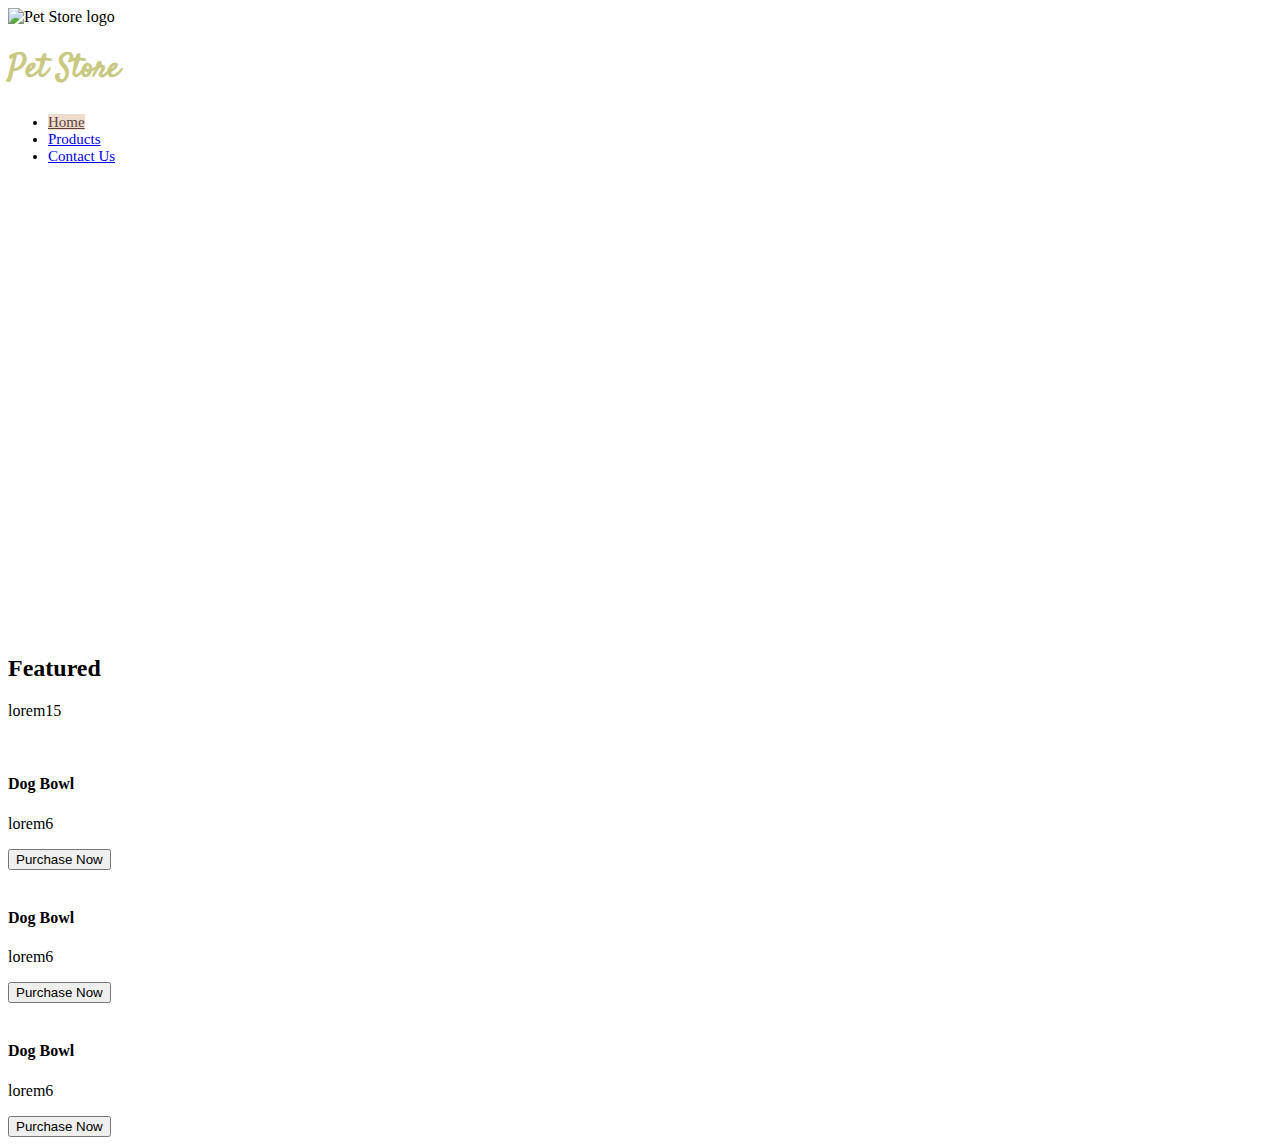
==== index.html @ 856dbaf9 "added code from last class" ====
<!DOCTYPE html>
<html lang="en">
<head>
	<meta charset="UTF-8">
	<meta name="viewport" content="width=device-width, initial-scale=1.0">
	<title>Pet Store</title>
	<link rel="stylesheet" href="css/bootstrap.min.css">
	<link rel="stylesheet" href="css/all.min.css">
	<link rel="stylesheet" href="css/styles.css">
</head>
<body>

	<!-- NAVBAR SECTION -->
	<div class="container">
		<header class="row">
			<div class="col-xs-8 col-sm-4 col-md-6 centered">
				<img src="img/petstore_logo.png" alt="Pet Store logo" class="pull-left logo">
				<h1 class="pull-left text-center">Pet Store</h1>
			</div>
			<nav class="col-xs-12 col-sm-7 col-md-6">
				<ul class="nav nav-pills pull-right">
					<li role="presentation" class="active"><a href="#">Home</a></li>
					<li role="presentation"><a href="#">Products</a></li>
					<li role="presentation"><a href="#">Contact Us</a></li>
				</ul>
			</nav>
		</header>
	</div>

	<!-- JUMBOTRON -->
	<div class="jumbotron">
		<div class="container text-center text-uppercase">
			<h2>The products they love. Prices that you like.</h2>
		</div>
	</div>

	<!-- FEATURE/ASIDE -->
	<section class="container">
		<div class="row">
			<div class="col-sm-7 text-justify featured">
				<h2 class="text-uppercase">Featured</h2>
				<p>lorem15</p>
				<div class="row">
					<div class="col-sm-4 product">
						<div class="row">
							<div class="col-sm-12 col-xs-6 img_box"><img src="img/product1.jpg" alt="" class="img-responsive"></div>
							<div class="col-sm-12 col-xs-6">
								<h4>Dog Bowl</h4>
								<p>lorem6</p>
								<button class="btn btn-xs center-block">Purchase Now</button>
							</div>
						</div>
					</div>
					<div class="col-sm-4 product">
						<div class="row">
							<div class="col-sm-12 col-xs-6 img_box"><img src="img/product2.jpg" alt="" class="img-responsive"></div>
							<div class="col-sm-12 col-xs-6">
								<h4>Dog Bowl</h4>
								<p>lorem6</p>
								<button class="btn btn-xs center-block">Purchase Now</button>
							</div>
						</div>
					</div>
					<div class="col-sm-4 product">
						<div class="row">
							<div class="col-sm-12 col-xs-6 img_box"><img src="img/product3.jpg" alt="" class="img-responsive"></div>
							<div class="col-sm-12 col-xs-6">
								<h4>Dog Bowl</h4>
								<p>lorem6</p>
								<button class="btn btn-xs center-block">Purchase Now</button>
							</div>
						</div>
					</div>
				</div>
			</div>
		</div>
	</section>













	<!-- scripts -->
	<script src="https://ajax.googleapis.com/ajax/libs/jquery/1.11.3/jquery.min.js"></script>
	<script src="js/bootstrap.min.js"></script>
</body>
</html>
---- css/all.min.css ----
.fa,.fab,.fal,.far,.fas{-moz-osx-font-smoothing:grayscale;-webkit-font-smoothing:antialiased;display:inline-block;font-style:normal;font-variant:normal;text-rendering:auto;line-height:1}.fa-lg{font-size:1.33333em;line-height:.75em;vertical-align:-.0667em}.fa-xs{font-size:.75em}.fa-sm{font-size:.875em}.fa-1x{font-size:1em}.fa-2x{font-size:2em}.fa-3x{font-size:3em}.fa-4x{font-size:4em}.fa-5x{font-size:5em}.fa-6x{font-size:6em}.fa-7x{font-size:7em}.fa-8x{font-size:8em}.fa-9x{font-size:9em}.fa-10x{font-size:10em}.fa-fw{text-align:center;width:1.25em}.fa-ul{list-style-type:none;margin-left:2.5em;padding-left:0}.fa-ul>li{position:relative}.fa-li{left:-2em;position:absolute;text-align:center;width:2em;line-height:inherit}.fa-border{border:.08em solid #eee;border-radius:.1em;padding:.2em .25em .15em}.fa-pull-left{float:left}.fa-pull-right{float:right}.fa.fa-pull-left,.fab.fa-pull-left,.fal.fa-pull-left,.far.fa-pull-left,.fas.fa-pull-left{margin-right:.3em}.fa.fa-pull-right,.fab.fa-pull-right,.fal.fa-pull-right,.far.fa-pull-right,.fas.fa-pull-right{margin-left:.3em}.fa-spin{animation:fa-spin 2s infinite linear}.fa-pulse{animation:fa-spin 1s infinite steps(8)}@keyframes fa-spin{0%{transform:rotate(0deg)}to{transform:rotate(1turn)}}.fa-rotate-90{-ms-filter:"progid:DXImageTransform.Microsoft.BasicImage(rotation=1)";transform:rotate(90deg)}.fa-rotate-180{-ms-filter:"progid:DXImageTransform.Microsoft.BasicImage(rotation=2)";transform:rotate(180deg)}.fa-rotate-270{-ms-filter:"progid:DXImageTransform.Microsoft.BasicImage(rotation=3)";transform:rotate(270deg)}.fa-flip-horizontal{-ms-filter:"progid:DXImageTransform.Microsoft.BasicImage(rotation=0, mirror=1)";transform:scaleX(-1)}.fa-flip-vertical{transform:scaleY(-1)}.fa-flip-horizontal.fa-flip-vertical,.fa-flip-vertical{-ms-filter:"progid:DXImageTransform.Microsoft.BasicImage(rotation=2, mirror=1)"}.fa-flip-horizontal.fa-flip-vertical{transform:scale(-1)}:root .fa-flip-horizontal,:root .fa-flip-vertical,:root .fa-rotate-90,:root .fa-rotate-180,:root .fa-rotate-270{filter:none}.fa-stack{display:inline-block;height:2em;line-height:2em;position:relative;vertical-align:middle;width:2.5em}.fa-stack-1x,.fa-stack-2x{left:0;position:absolute;text-align:center;width:100%}.fa-stack-1x{line-height:inherit}.fa-stack-2x{font-size:2em}.fa-inverse{color:#fff}.fa-500px:before{content:"\f26e"}.fa-accessible-icon:before{content:"\f368"}.fa-accusoft:before{content:"\f369"}.fa-acquisitions-incorporated:before{content:"\f6af"}.fa-ad:before{content:"\f641"}.fa-address-book:before{content:"\f2b9"}.fa-address-card:before{content:"\f2bb"}.fa-adjust:before{content:"\f042"}.fa-adn:before{content:"\f170"}.fa-adobe:before{content:"\f778"}.fa-adversal:before{content:"\f36a"}.fa-affiliatetheme:before{content:"\f36b"}.fa-air-freshener:before{content:"\f5d0"}.fa-algolia:before{content:"\f36c"}.fa-align-center:before{content:"\f037"}.fa-align-justify:before{content:"\f039"}.fa-align-left:before{content:"\f036"}.fa-align-right:before{content:"\f038"}.fa-alipay:before{content:"\f642"}.fa-allergies:before{content:"\f461"}.fa-amazon:before{content:"\f270"}.fa-amazon-pay:before{content:"\f42c"}.fa-ambulance:before{content:"\f0f9"}.fa-american-sign-language-interpreting:before{content:"\f2a3"}.fa-amilia:before{content:"\f36d"}.fa-anchor:before{content:"\f13d"}.fa-android:before{content:"\f17b"}.fa-angellist:before{content:"\f209"}.fa-angle-double-down:before{content:"\f103"}.fa-angle-double-left:before{content:"\f100"}.fa-angle-double-right:before{content:"\f101"}.fa-angle-double-up:before{content:"\f102"}.fa-angle-down:before{content:"\f107"}.fa-angle-left:before{content:"\f104"}.fa-angle-right:before{content:"\f105"}.fa-angle-up:before{content:"\f106"}.fa-angry:before{content:"\f556"}.fa-angrycreative:before{content:"\f36e"}.fa-angular:before{content:"\f420"}.fa-ankh:before{content:"\f644"}.fa-app-store:before{content:"\f36f"}.fa-app-store-ios:before{content:"\f370"}.fa-apper:before{content:"\f371"}.fa-apple:before{content:"\f179"}.fa-apple-alt:before{content:"\f5d1"}.fa-apple-pay:before{content:"\f415"}.fa-archive:before{content:"\f187"}.fa-archway:before{content:"\f557"}.fa-arrow-alt-circle-down:before{content:"\f358"}.fa-arrow-alt-circle-left:before{content:"\f359"}.fa-arrow-alt-circle-right:before{content:"\f35a"}.fa-arrow-alt-circle-up:before{content:"\f35b"}.fa-arrow-circle-down:before{content:"\f0ab"}.fa-arrow-circle-left:before{content:"\f0a8"}.fa-arrow-circle-right:before{content:"\f0a9"}.fa-arrow-circle-up:before{content:"\f0aa"}.fa-arrow-down:before{content:"\f063"}.fa-arrow-left:before{content:"\f060"}.fa-arrow-right:before{content:"\f061"}.fa-arrow-up:before{content:"\f062"}.fa-arrows-alt:before{content:"\f0b2"}.fa-arrows-alt-h:before{content:"\f337"}.fa-arrows-alt-v:before{content:"\f338"}.fa-artstation:before{content:"\f77a"}.fa-assistive-listening-systems:before{content:"\f2a2"}.fa-asterisk:before{content:"\f069"}.fa-asymmetrik:before{content:"\f372"}.fa-at:before{content:"\f1fa"}.fa-atlas:before{content:"\f558"}.fa-atlassian:before{content:"\f77b"}.fa-atom:before{content:"\f5d2"}.fa-audible:before{content:"\f373"}.fa-audio-description:before{content:"\f29e"}.fa-autoprefixer:before{content:"\f41c"}.fa-avianex:before{content:"\f374"}.fa-aviato:before{content:"\f421"}.fa-award:before{content:"\f559"}.fa-aws:before{content:"\f375"}.fa-baby:before{content:"\f77c"}.fa-baby-carriage:before{content:"\f77d"}.fa-backspace:before{content:"\f55a"}.fa-backward:before{content:"\f04a"}.fa-balance-scale:before{content:"\f24e"}.fa-ban:before{content:"\f05e"}.fa-band-aid:before{content:"\f462"}.fa-bandcamp:before{content:"\f2d5"}.fa-barcode:before{content:"\f02a"}.fa-bars:before{content:"\f0c9"}.fa-baseball-ball:before{content:"\f433"}.fa-basketball-ball:before{content:"\f434"}.fa-bath:before{content:"\f2cd"}.fa-battery-empty:before{content:"\f244"}.fa-battery-full:before{content:"\f240"}.fa-battery-half:before{content:"\f242"}.fa-battery-quarter:before{content:"\f243"}.fa-battery-three-quarters:before{content:"\f241"}.fa-bed:before{content:"\f236"}.fa-beer:before{content:"\f0fc"}.fa-behance:before{content:"\f1b4"}.fa-behance-square:before{content:"\f1b5"}.fa-bell:before{content:"\f0f3"}.fa-bell-slash:before{content:"\f1f6"}.fa-bezier-curve:before{content:"\f55b"}.fa-bible:before{content:"\f647"}.fa-bicycle:before{content:"\f206"}.fa-bimobject:before{content:"\f378"}.fa-binoculars:before{content:"\f1e5"}.fa-biohazard:before{content:"\f780"}.fa-birthday-cake:before{content:"\f1fd"}.fa-bitbucket:before{content:"\f171"}.fa-bitcoin:before{content:"\f379"}.fa-bity:before{content:"\f37a"}.fa-black-tie:before{content:"\f27e"}.fa-blackberry:before{content:"\f37b"}.fa-blender:before{content:"\f517"}.fa-blender-phone:before{content:"\f6b6"}.fa-blind:before{content:"\f29d"}.fa-blog:before{content:"\f781"}.fa-blogger:before{content:"\f37c"}.fa-blogger-b:before{content:"\f37d"}.fa-bluetooth:before{content:"\f293"}.fa-bluetooth-b:before{content:"\f294"}.fa-bold:before{content:"\f032"}.fa-bolt:before{content:"\f0e7"}.fa-bomb:before{content:"\f1e2"}.fa-bone:before{content:"\f5d7"}.fa-bong:before{content:"\f55c"}.fa-book:before{content:"\f02d"}.fa-book-dead:before{content:"\f6b7"}.fa-book-open:before{content:"\f518"}.fa-book-reader:before{content:"\f5da"}.fa-bookmark:before{content:"\f02e"}.fa-bowling-ball:before{content:"\f436"}.fa-box:before{content:"\f466"}.fa-box-open:before{content:"\f49e"}.fa-boxes:before{content:"\f468"}.fa-braille:before{content:"\f2a1"}.fa-brain:before{content:"\f5dc"}.fa-briefcase:before{content:"\f0b1"}.fa-briefcase-medical:before{content:"\f469"}.fa-broadcast-tower:before{content:"\f519"}.fa-broom:before{content:"\f51a"}.fa-brush:before{content:"\f55d"}.fa-btc:before{content:"\f15a"}.fa-bug:before{content:"\f188"}.fa-building:before{content:"\f1ad"}.fa-bullhorn:before{content:"\f0a1"}.fa-bullseye:before{content:"\f140"}.fa-burn:before{content:"\f46a"}.fa-buromobelexperte:before{content:"\f37f"}.fa-bus:before{content:"\f207"}.fa-bus-alt:before{content:"\f55e"}.fa-business-time:before{content:"\f64a"}.fa-buysellads:before{content:"\f20d"}.fa-calculator:before{content:"\f1ec"}.fa-calendar:before{content:"\f133"}.fa-calendar-alt:before{content:"\f073"}.fa-calendar-check:before{content:"\f274"}.fa-calendar-day:before{content:"\f783"}.fa-calendar-minus:before{content:"\f272"}.fa-calendar-plus:before{content:"\f271"}.fa-calendar-times:before{content:"\f273"}.fa-calendar-week:before{content:"\f784"}.fa-camera:before{content:"\f030"}.fa-camera-retro:before{content:"\f083"}.fa-campground:before{content:"\f6bb"}.fa-canadian-maple-leaf:before{content:"\f785"}.fa-candy-cane:before{content:"\f786"}.fa-cannabis:before{content:"\f55f"}.fa-capsules:before{content:"\f46b"}.fa-car:before{content:"\f1b9"}.fa-car-alt:before{content:"\f5de"}.fa-car-battery:before{content:"\f5df"}.fa-car-crash:before{content:"\f5e1"}.fa-car-side:before{content:"\f5e4"}.fa-caret-down:before{content:"\f0d7"}.fa-caret-left:before{content:"\f0d9"}.fa-caret-right:before{content:"\f0da"}.fa-caret-square-down:before{content:"\f150"}.fa-caret-square-left:before{content:"\f191"}.fa-caret-square-right:before{content:"\f152"}.fa-caret-square-up:before{content:"\f151"}.fa-caret-up:before{content:"\f0d8"}.fa-carrot:before{content:"\f787"}.fa-cart-arrow-down:before{content:"\f218"}.fa-cart-plus:before{content:"\f217"}.fa-cash-register:before{content:"\f788"}.fa-cat:before{content:"\f6be"}.fa-cc-amazon-pay:before{content:"\f42d"}.fa-cc-amex:before{content:"\f1f3"}.fa-cc-apple-pay:before{content:"\f416"}.fa-cc-diners-club:before{content:"\f24c"}.fa-cc-discover:before{content:"\f1f2"}.fa-cc-jcb:before{content:"\f24b"}.fa-cc-mastercard:before{content:"\f1f1"}.fa-cc-paypal:before{content:"\f1f4"}.fa-cc-stripe:before{content:"\f1f5"}.fa-cc-visa:before{content:"\f1f0"}.fa-centercode:before{content:"\f380"}.fa-centos:before{content:"\f789"}.fa-certificate:before{content:"\f0a3"}.fa-chair:before{content:"\f6c0"}.fa-chalkboard:before{content:"\f51b"}.fa-chalkboard-teacher:before{content:"\f51c"}.fa-charging-station:before{content:"\f5e7"}.fa-chart-area:before{content:"\f1fe"}.fa-chart-bar:before{content:"\f080"}.fa-chart-line:before{content:"\f201"}.fa-chart-pie:before{content:"\f200"}.fa-check:before{content:"\f00c"}.fa-check-circle:before{content:"\f058"}.fa-check-double:before{content:"\f560"}.fa-check-square:before{content:"\f14a"}.fa-chess:before{content:"\f439"}.fa-chess-bishop:before{content:"\f43a"}.fa-chess-board:before{content:"\f43c"}.fa-chess-king:before{content:"\f43f"}.fa-chess-knight:before{content:"\f441"}.fa-chess-pawn:before{content:"\f443"}.fa-chess-queen:before{content:"\f445"}.fa-chess-rook:before{content:"\f447"}.fa-chevron-circle-down:before{content:"\f13a"}.fa-chevron-circle-left:before{content:"\f137"}.fa-chevron-circle-right:before{content:"\f138"}.fa-chevron-circle-up:before{content:"\f139"}.fa-chevron-down:before{content:"\f078"}.fa-chevron-left:before{content:"\f053"}.fa-chevron-right:before{content:"\f054"}.fa-chevron-up:before{content:"\f077"}.fa-child:before{content:"\f1ae"}.fa-chrome:before{content:"\f268"}.fa-church:before{content:"\f51d"}.fa-circle:before{content:"\f111"}.fa-circle-notch:before{content:"\f1ce"}.fa-city:before{content:"\f64f"}.fa-clipboard:before{content:"\f328"}.fa-clipboard-check:before{content:"\f46c"}.fa-clipboard-list:before{content:"\f46d"}.fa-clock:before{content:"\f017"}.fa-clone:before{content:"\f24d"}.fa-closed-captioning:before{content:"\f20a"}.fa-cloud:before{content:"\f0c2"}.fa-cloud-download-alt:before{content:"\f381"}.fa-cloud-meatball:before{content:"\f73b"}.fa-cloud-moon:before{content:"\f6c3"}.fa-cloud-moon-rain:before{content:"\f73c"}.fa-cloud-rain:before{content:"\f73d"}.fa-cloud-showers-heavy:before{content:"\f740"}.fa-cloud-sun:before{content:"\f6c4"}.fa-cloud-sun-rain:before{content:"\f743"}.fa-cloud-upload-alt:before{content:"\f382"}.fa-cloudscale:before{content:"\f383"}.fa-cloudsmith:before{content:"\f384"}.fa-cloudversify:before{content:"\f385"}.fa-cocktail:before{content:"\f561"}.fa-code:before{content:"\f121"}.fa-code-branch:before{content:"\f126"}.fa-codepen:before{content:"\f1cb"}.fa-codiepie:before{content:"\f284"}.fa-coffee:before{content:"\f0f4"}.fa-cog:before{content:"\f013"}.fa-cogs:before{content:"\f085"}.fa-coins:before{content:"\f51e"}.fa-columns:before{content:"\f0db"}.fa-comment:before{content:"\f075"}.fa-comment-alt:before{content:"\f27a"}.fa-comment-dollar:before{content:"\f651"}.fa-comment-dots:before{content:"\f4ad"}.fa-comment-slash:before{content:"\f4b3"}.fa-comments:before{content:"\f086"}.fa-comments-dollar:before{content:"\f653"}.fa-compact-disc:before{content:"\f51f"}.fa-compass:before{content:"\f14e"}.fa-compress:before{content:"\f066"}.fa-compress-arrows-alt:before{content:"\f78c"}.fa-concierge-bell:before{content:"\f562"}.fa-confluence:before{content:"\f78d"}.fa-connectdevelop:before{content:"\f20e"}.fa-contao:before{content:"\f26d"}.fa-cookie:before{content:"\f563"}.fa-cookie-bite:before{content:"\f564"}.fa-copy:before{content:"\f0c5"}.fa-copyright:before{content:"\f1f9"}.fa-couch:before{content:"\f4b8"}.fa-cpanel:before{content:"\f388"}.fa-creative-commons:before{content:"\f25e"}.fa-creative-commons-by:before{content:"\f4e7"}.fa-creative-commons-nc:before{content:"\f4e8"}.fa-creative-commons-nc-eu:before{content:"\f4e9"}.fa-creative-commons-nc-jp:before{content:"\f4ea"}.fa-creative-commons-nd:before{content:"\f4eb"}.fa-creative-commons-pd:before{content:"\f4ec"}.fa-creative-commons-pd-alt:before{content:"\f4ed"}.fa-creative-commons-remix:before{content:"\f4ee"}.fa-creative-commons-sa:before{content:"\f4ef"}.fa-creative-commons-sampling:before{content:"\f4f0"}.fa-creative-commons-sampling-plus:before{content:"\f4f1"}.fa-creative-commons-share:before{content:"\f4f2"}.fa-creative-commons-zero:before{content:"\f4f3"}.fa-credit-card:before{content:"\f09d"}.fa-critical-role:before{content:"\f6c9"}.fa-crop:before{content:"\f125"}.fa-crop-alt:before{content:"\f565"}.fa-cross:before{content:"\f654"}.fa-crosshairs:before{content:"\f05b"}.fa-crow:before{content:"\f520"}.fa-crown:before{content:"\f521"}.fa-css3:before{content:"\f13c"}.fa-css3-alt:before{content:"\f38b"}.fa-cube:before{content:"\f1b2"}.fa-cubes:before{content:"\f1b3"}.fa-cut:before{content:"\f0c4"}.fa-cuttlefish:before{content:"\f38c"}.fa-d-and-d:before{content:"\f38d"}.fa-d-and-d-beyond:before{content:"\f6ca"}.fa-dashcube:before{content:"\f210"}.fa-database:before{content:"\f1c0"}.fa-deaf:before{content:"\f2a4"}.fa-delicious:before{content:"\f1a5"}.fa-democrat:before{content:"\f747"}.fa-deploydog:before{content:"\f38e"}.fa-deskpro:before{content:"\f38f"}.fa-desktop:before{content:"\f108"}.fa-dev:before{content:"\f6cc"}.fa-deviantart:before{content:"\f1bd"}.fa-dharmachakra:before{content:"\f655"}.fa-dhl:before{content:"\f790"}.fa-diagnoses:before{content:"\f470"}.fa-diaspora:before{content:"\f791"}.fa-dice:before{content:"\f522"}.fa-dice-d20:before{content:"\f6cf"}.fa-dice-d6:before{content:"\f6d1"}.fa-dice-five:before{content:"\f523"}.fa-dice-four:before{content:"\f524"}.fa-dice-one:before{content:"\f525"}.fa-dice-six:before{content:"\f526"}.fa-dice-three:before{content:"\f527"}.fa-dice-two:before{content:"\f528"}.fa-digg:before{content:"\f1a6"}.fa-digital-ocean:before{content:"\f391"}.fa-digital-tachograph:before{content:"\f566"}.fa-directions:before{content:"\f5eb"}.fa-discord:before{content:"\f392"}.fa-discourse:before{content:"\f393"}.fa-divide:before{content:"\f529"}.fa-dizzy:before{content:"\f567"}.fa-dna:before{content:"\f471"}.fa-dochub:before{content:"\f394"}.fa-docker:before{content:"\f395"}.fa-dog:before{content:"\f6d3"}.fa-dollar-sign:before{content:"\f155"}.fa-dolly:before{content:"\f472"}.fa-dolly-flatbed:before{content:"\f474"}.fa-donate:before{content:"\f4b9"}.fa-door-closed:before{content:"\f52a"}.fa-door-open:before{content:"\f52b"}.fa-dot-circle:before{content:"\f192"}.fa-dove:before{content:"\f4ba"}.fa-download:before{content:"\f019"}.fa-draft2digital:before{content:"\f396"}.fa-drafting-compass:before{content:"\f568"}.fa-dragon:before{content:"\f6d5"}.fa-draw-polygon:before{content:"\f5ee"}.fa-dribbble:before{content:"\f17d"}.fa-dribbble-square:before{content:"\f397"}.fa-dropbox:before{content:"\f16b"}.fa-drum:before{content:"\f569"}.fa-drum-steelpan:before{content:"\f56a"}.fa-drumstick-bite:before{content:"\f6d7"}.fa-drupal:before{content:"\f1a9"}.fa-dumbbell:before{content:"\f44b"}.fa-dumpster:before{content:"\f793"}.fa-dumpster-fire:before{content:"\f794"}.fa-dungeon:before{content:"\f6d9"}.fa-dyalog:before{content:"\f399"}.fa-earlybirds:before{content:"\f39a"}.fa-ebay:before{content:"\f4f4"}.fa-edge:before{content:"\f282"}.fa-edit:before{content:"\f044"}.fa-eject:before{content:"\f052"}.fa-elementor:before{content:"\f430"}.fa-ellipsis-h:before{content:"\f141"}.fa-ellipsis-v:before{content:"\f142"}.fa-ello:before{content:"\f5f1"}.fa-ember:before{content:"\f423"}.fa-empire:before{content:"\f1d1"}.fa-envelope:before{content:"\f0e0"}.fa-envelope-open:before{content:"\f2b6"}.fa-envelope-open-text:before{content:"\f658"}.fa-envelope-square:before{content:"\f199"}.fa-envira:before{content:"\f299"}.fa-equals:before{content:"\f52c"}.fa-eraser:before{content:"\f12d"}.fa-erlang:before{content:"\f39d"}.fa-ethereum:before{content:"\f42e"}.fa-ethernet:before{content:"\f796"}.fa-etsy:before{content:"\f2d7"}.fa-euro-sign:before{content:"\f153"}.fa-exchange-alt:before{content:"\f362"}.fa-exclamation:before{content:"\f12a"}.fa-exclamation-circle:before{content:"\f06a"}.fa-exclamation-triangle:before{content:"\f071"}.fa-expand:before{content:"\f065"}.fa-expand-arrows-alt:before{content:"\f31e"}.fa-expeditedssl:before{content:"\f23e"}.fa-external-link-alt:before{content:"\f35d"}.fa-external-link-square-alt:before{content:"\f360"}.fa-eye:before{content:"\f06e"}.fa-eye-dropper:before{content:"\f1fb"}.fa-eye-slash:before{content:"\f070"}.fa-facebook:before{content:"\f09a"}.fa-facebook-f:before{content:"\f39e"}.fa-facebook-messenger:before{content:"\f39f"}.fa-facebook-square:before{content:"\f082"}.fa-fantasy-flight-games:before{content:"\f6dc"}.fa-fast-backward:before{content:"\f049"}.fa-fast-forward:before{content:"\f050"}.fa-fax:before{content:"\f1ac"}.fa-feather:before{content:"\f52d"}.fa-feather-alt:before{content:"\f56b"}.fa-fedex:before{content:"\f797"}.fa-fedora:before{content:"\f798"}.fa-female:before{content:"\f182"}.fa-fighter-jet:before{content:"\f0fb"}.fa-figma:before{content:"\f799"}.fa-file:before{content:"\f15b"}.fa-file-alt:before{content:"\f15c"}.fa-file-archive:before{content:"\f1c6"}.fa-file-audio:before{content:"\f1c7"}.fa-file-code:before{content:"\f1c9"}.fa-file-contract:before{content:"\f56c"}.fa-file-csv:before{content:"\f6dd"}.fa-file-download:before{content:"\f56d"}.fa-file-excel:before{content:"\f1c3"}.fa-file-export:before{content:"\f56e"}.fa-file-image:before{content:"\f1c5"}.fa-file-import:before{content:"\f56f"}.fa-file-invoice:before{content:"\f570"}.fa-file-invoice-dollar:before{content:"\f571"}.fa-file-medical:before{content:"\f477"}.fa-file-medical-alt:before{content:"\f478"}.fa-file-pdf:before{content:"\f1c1"}.fa-file-powerpoint:before{content:"\f1c4"}.fa-file-prescription:before{content:"\f572"}.fa-file-signature:before{content:"\f573"}.fa-file-upload:before{content:"\f574"}.fa-file-video:before{content:"\f1c8"}.fa-file-word:before{content:"\f1c2"}.fa-fill:before{content:"\f575"}.fa-fill-drip:before{content:"\f576"}.fa-film:before{content:"\f008"}.fa-filter:before{content:"\f0b0"}.fa-fingerprint:before{content:"\f577"}.fa-fire:before{content:"\f06d"}.fa-fire-alt:before{content:"\f7e4"}.fa-fire-extinguisher:before{content:"\f134"}.fa-firefox:before{content:"\f269"}.fa-first-aid:before{content:"\f479"}.fa-first-order:before{content:"\f2b0"}.fa-first-order-alt:before{content:"\f50a"}.fa-firstdraft:before{content:"\f3a1"}.fa-fish:before{content:"\f578"}.fa-fist-raised:before{content:"\f6de"}.fa-flag:before{content:"\f024"}.fa-flag-checkered:before{content:"\f11e"}.fa-flag-usa:before{content:"\f74d"}.fa-flask:before{content:"\f0c3"}.fa-flickr:before{content:"\f16e"}.fa-flipboard:before{content:"\f44d"}.fa-flushed:before{content:"\f579"}.fa-fly:before{content:"\f417"}.fa-folder:before{content:"\f07b"}.fa-folder-minus:before{content:"\f65d"}.fa-folder-open:before{content:"\f07c"}.fa-folder-plus:before{content:"\f65e"}.fa-font:before{content:"\f031"}.fa-font-awesome:before{content:"\f2b4"}.fa-font-awesome-alt:before{content:"\f35c"}.fa-font-awesome-flag:before{content:"\f425"}.fa-font-awesome-logo-full:before{content:"\f4e6"}.fa-fonticons:before{content:"\f280"}.fa-fonticons-fi:before{content:"\f3a2"}.fa-football-ball:before{content:"\f44e"}.fa-fort-awesome:before{content:"\f286"}.fa-fort-awesome-alt:before{content:"\f3a3"}.fa-forumbee:before{content:"\f211"}.fa-forward:before{content:"\f04e"}.fa-foursquare:before{content:"\f180"}.fa-free-code-camp:before{content:"\f2c5"}.fa-freebsd:before{content:"\f3a4"}.fa-frog:before{content:"\f52e"}.fa-frown:before{content:"\f119"}.fa-frown-open:before{content:"\f57a"}.fa-fulcrum:before{content:"\f50b"}.fa-funnel-dollar:before{content:"\f662"}.fa-futbol:before{content:"\f1e3"}.fa-galactic-republic:before{content:"\f50c"}.fa-galactic-senate:before{content:"\f50d"}.fa-gamepad:before{content:"\f11b"}.fa-gas-pump:before{content:"\f52f"}.fa-gavel:before{content:"\f0e3"}.fa-gem:before{content:"\f3a5"}.fa-genderless:before{content:"\f22d"}.fa-get-pocket:before{content:"\f265"}.fa-gg:before{content:"\f260"}.fa-gg-circle:before{content:"\f261"}.fa-ghost:before{content:"\f6e2"}.fa-gift:before{content:"\f06b"}.fa-gifts:before{content:"\f79c"}.fa-git:before{content:"\f1d3"}.fa-git-square:before{content:"\f1d2"}.fa-github:before{content:"\f09b"}.fa-github-alt:before{content:"\f113"}.fa-github-square:before{content:"\f092"}.fa-gitkraken:before{content:"\f3a6"}.fa-gitlab:before{content:"\f296"}.fa-gitter:before{content:"\f426"}.fa-glass-cheers:before{content:"\f79f"}.fa-glass-martini:before{content:"\f000"}.fa-glass-martini-alt:before{content:"\f57b"}.fa-glass-whiskey:before{content:"\f7a0"}.fa-glasses:before{content:"\f530"}.fa-glide:before{content:"\f2a5"}.fa-glide-g:before{content:"\f2a6"}.fa-globe:before{content:"\f0ac"}.fa-globe-africa:before{content:"\f57c"}.fa-globe-americas:before{content:"\f57d"}.fa-globe-asia:before{content:"\f57e"}.fa-globe-europe:before{content:"\f7a2"}.fa-gofore:before{content:"\f3a7"}.fa-golf-ball:before{content:"\f450"}.fa-goodreads:before{content:"\f3a8"}.fa-goodreads-g:before{content:"\f3a9"}.fa-google:before{content:"\f1a0"}.fa-google-drive:before{content:"\f3aa"}.fa-google-play:before{content:"\f3ab"}.fa-google-plus:before{content:"\f2b3"}.fa-google-plus-g:before{content:"\f0d5"}.fa-google-plus-square:before{content:"\f0d4"}.fa-google-wallet:before{content:"\f1ee"}.fa-gopuram:before{content:"\f664"}.fa-graduation-cap:before{content:"\f19d"}.fa-gratipay:before{content:"\f184"}.fa-grav:before{content:"\f2d6"}.fa-greater-than:before{content:"\f531"}.fa-greater-than-equal:before{content:"\f532"}.fa-grimace:before{content:"\f57f"}.fa-grin:before{content:"\f580"}.fa-grin-alt:before{content:"\f581"}.fa-grin-beam:before{content:"\f582"}.fa-grin-beam-sweat:before{content:"\f583"}.fa-grin-hearts:before{content:"\f584"}.fa-grin-squint:before{content:"\f585"}.fa-grin-squint-tears:before{content:"\f586"}.fa-grin-stars:before{content:"\f587"}.fa-grin-tears:before{content:"\f588"}.fa-grin-tongue:before{content:"\f589"}.fa-grin-tongue-squint:before{content:"\f58a"}.fa-grin-tongue-wink:before{content:"\f58b"}.fa-grin-wink:before{content:"\f58c"}.fa-grip-horizontal:before{content:"\f58d"}.fa-grip-lines:before{content:"\f7a4"}.fa-grip-lines-vertical:before{content:"\f7a5"}.fa-grip-vertical:before{content:"\f58e"}.fa-gripfire:before{content:"\f3ac"}.fa-grunt:before{content:"\f3ad"}.fa-guitar:before{content:"\f7a6"}.fa-gulp:before{content:"\f3ae"}.fa-h-square:before{content:"\f0fd"}.fa-hacker-news:before{content:"\f1d4"}.fa-hacker-news-square:before{content:"\f3af"}.fa-hackerrank:before{content:"\f5f7"}.fa-hammer:before{content:"\f6e3"}.fa-hamsa:before{content:"\f665"}.fa-hand-holding:before{content:"\f4bd"}.fa-hand-holding-heart:before{content:"\f4be"}.fa-hand-holding-usd:before{content:"\f4c0"}.fa-hand-lizard:before{content:"\f258"}.fa-hand-paper:before{content:"\f256"}.fa-hand-peace:before{content:"\f25b"}.fa-hand-point-down:before{content:"\f0a7"}.fa-hand-point-left:before{content:"\f0a5"}.fa-hand-point-right:before{content:"\f0a4"}.fa-hand-point-up:before{content:"\f0a6"}.fa-hand-pointer:before{content:"\f25a"}.fa-hand-rock:before{content:"\f255"}.fa-hand-scissors:before{content:"\f257"}.fa-hand-spock:before{content:"\f259"}.fa-hands:before{content:"\f4c2"}.fa-hands-helping:before{content:"\f4c4"}.fa-handshake:before{content:"\f2b5"}.fa-hanukiah:before{content:"\f6e6"}.fa-hashtag:before{content:"\f292"}.fa-hat-wizard:before{content:"\f6e8"}.fa-haykal:before{content:"\f666"}.fa-hdd:before{content:"\f0a0"}.fa-heading:before{content:"\f1dc"}.fa-headphones:before{content:"\f025"}.fa-headphones-alt:before{content:"\f58f"}.fa-headset:before{content:"\f590"}.fa-heart:before{content:"\f004"}.fa-heart-broken:before{content:"\f7a9"}.fa-heartbeat:before{content:"\f21e"}.fa-helicopter:before{content:"\f533"}.fa-highlighter:before{content:"\f591"}.fa-hiking:before{content:"\f6ec"}.fa-hippo:before{content:"\f6ed"}.fa-hips:before{content:"\f452"}.fa-hire-a-helper:before{content:"\f3b0"}.fa-history:before{content:"\f1da"}.fa-hockey-puck:before{content:"\f453"}.fa-holly-berry:before{content:"\f7aa"}.fa-home:before{content:"\f015"}.fa-hooli:before{content:"\f427"}.fa-hornbill:before{content:"\f592"}.fa-horse:before{content:"\f6f0"}.fa-horse-head:before{content:"\f7ab"}.fa-hospital:before{content:"\f0f8"}.fa-hospital-alt:before{content:"\f47d"}.fa-hospital-symbol:before{content:"\f47e"}.fa-hot-tub:before{content:"\f593"}.fa-hotel:before{content:"\f594"}.fa-hotjar:before{content:"\f3b1"}.fa-hourglass:before{content:"\f254"}.fa-hourglass-end:before{content:"\f253"}.fa-hourglass-half:before{content:"\f252"}.fa-hourglass-start:before{content:"\f251"}.fa-house-damage:before{content:"\f6f1"}.fa-houzz:before{content:"\f27c"}.fa-hryvnia:before{content:"\f6f2"}.fa-html5:before{content:"\f13b"}.fa-hubspot:before{content:"\f3b2"}.fa-i-cursor:before{content:"\f246"}.fa-icicles:before{content:"\f7ad"}.fa-id-badge:before{content:"\f2c1"}.fa-id-card:before{content:"\f2c2"}.fa-id-card-alt:before{content:"\f47f"}.fa-igloo:before{content:"\f7ae"}.fa-image:before{content:"\f03e"}.fa-images:before{content:"\f302"}.fa-imdb:before{content:"\f2d8"}.fa-inbox:before{content:"\f01c"}.fa-indent:before{content:"\f03c"}.fa-industry:before{content:"\f275"}.fa-infinity:before{content:"\f534"}.fa-info:before{content:"\f129"}.fa-info-circle:before{content:"\f05a"}.fa-instagram:before{content:"\f16d"}.fa-intercom:before{content:"\f7af"}.fa-internet-explorer:before{content:"\f26b"}.fa-invision:before{content:"\f7b0"}.fa-ioxhost:before{content:"\f208"}.fa-italic:before{content:"\f033"}.fa-itunes:before{content:"\f3b4"}.fa-itunes-note:before{content:"\f3b5"}.fa-java:before{content:"\f4e4"}.fa-jedi:before{content:"\f669"}.fa-jedi-order:before{content:"\f50e"}.fa-jenkins:before{content:"\f3b6"}.fa-jira:before{content:"\f7b1"}.fa-joget:before{content:"\f3b7"}.fa-joint:before{content:"\f595"}.fa-joomla:before{content:"\f1aa"}.fa-journal-whills:before{content:"\f66a"}.fa-js:before{content:"\f3b8"}.fa-js-square:before{content:"\f3b9"}.fa-jsfiddle:before{content:"\f1cc"}.fa-kaaba:before{content:"\f66b"}.fa-kaggle:before{content:"\f5fa"}.fa-key:before{content:"\f084"}.fa-keybase:before{content:"\f4f5"}.fa-keyboard:before{content:"\f11c"}.fa-keycdn:before{content:"\f3ba"}.fa-khanda:before{content:"\f66d"}.fa-kickstarter:before{content:"\f3bb"}.fa-kickstarter-k:before{content:"\f3bc"}.fa-kiss:before{content:"\f596"}.fa-kiss-beam:before{content:"\f597"}.fa-kiss-wink-heart:before{content:"\f598"}.fa-kiwi-bird:before{content:"\f535"}.fa-korvue:before{content:"\f42f"}.fa-landmark:before{content:"\f66f"}.fa-language:before{content:"\f1ab"}.fa-laptop:before{content:"\f109"}.fa-laptop-code:before{content:"\f5fc"}.fa-laravel:before{content:"\f3bd"}.fa-lastfm:before{content:"\f202"}.fa-lastfm-square:before{content:"\f203"}.fa-laugh:before{content:"\f599"}.fa-laugh-beam:before{content:"\f59a"}.fa-laugh-squint:before{content:"\f59b"}.fa-laugh-wink:before{content:"\f59c"}.fa-layer-group:before{content:"\f5fd"}.fa-leaf:before{content:"\f06c"}.fa-leanpub:before{content:"\f212"}.fa-lemon:before{content:"\f094"}.fa-less:before{content:"\f41d"}.fa-less-than:before{content:"\f536"}.fa-less-than-equal:before{content:"\f537"}.fa-level-down-alt:before{content:"\f3be"}.fa-level-up-alt:before{content:"\f3bf"}.fa-life-ring:before{content:"\f1cd"}.fa-lightbulb:before{content:"\f0eb"}.fa-line:before{content:"\f3c0"}.fa-link:before{content:"\f0c1"}.fa-linkedin:before{content:"\f08c"}.fa-linkedin-in:before{content:"\f0e1"}.fa-linode:before{content:"\f2b8"}.fa-linux:before{content:"\f17c"}.fa-lira-sign:before{content:"\f195"}.fa-list:before{content:"\f03a"}.fa-list-alt:before{content:"\f022"}.fa-list-ol:before{content:"\f0cb"}.fa-list-ul:before{content:"\f0ca"}.fa-location-arrow:before{content:"\f124"}.fa-lock:before{content:"\f023"}.fa-lock-open:before{content:"\f3c1"}.fa-long-arrow-alt-down:before{content:"\f309"}.fa-long-arrow-alt-left:before{content:"\f30a"}.fa-long-arrow-alt-right:before{content:"\f30b"}.fa-long-arrow-alt-up:before{content:"\f30c"}.fa-low-vision:before{content:"\f2a8"}.fa-luggage-cart:before{content:"\f59d"}.fa-lyft:before{content:"\f3c3"}.fa-magento:before{content:"\f3c4"}.fa-magic:before{content:"\f0d0"}.fa-magnet:before{content:"\f076"}.fa-mail-bulk:before{content:"\f674"}.fa-mailchimp:before{content:"\f59e"}.fa-male:before{content:"\f183"}.fa-mandalorian:before{content:"\f50f"}.fa-map:before{content:"\f279"}.fa-map-marked:before{content:"\f59f"}.fa-map-marked-alt:before{content:"\f5a0"}.fa-map-marker:before{content:"\f041"}.fa-map-marker-alt:before{content:"\f3c5"}.fa-map-pin:before{content:"\f276"}.fa-map-signs:before{content:"\f277"}.fa-markdown:before{content:"\f60f"}.fa-marker:before{content:"\f5a1"}.fa-mars:before{content:"\f222"}.fa-mars-double:before{content:"\f227"}.fa-mars-stroke:before{content:"\f229"}.fa-mars-stroke-h:before{content:"\f22b"}.fa-mars-stroke-v:before{content:"\f22a"}.fa-mask:before{content:"\f6fa"}.fa-mastodon:before{content:"\f4f6"}.fa-maxcdn:before{content:"\f136"}.fa-medal:before{content:"\f5a2"}.fa-medapps:before{content:"\f3c6"}.fa-medium:before{content:"\f23a"}.fa-medium-m:before{content:"\f3c7"}.fa-medkit:before{content:"\f0fa"}.fa-medrt:before{content:"\f3c8"}.fa-meetup:before{content:"\f2e0"}.fa-megaport:before{content:"\f5a3"}.fa-meh:before{content:"\f11a"}.fa-meh-blank:before{content:"\f5a4"}.fa-meh-rolling-eyes:before{content:"\f5a5"}.fa-memory:before{content:"\f538"}.fa-mendeley:before{content:"\f7b3"}.fa-menorah:before{content:"\f676"}.fa-mercury:before{content:"\f223"}.fa-meteor:before{content:"\f753"}.fa-microchip:before{content:"\f2db"}.fa-microphone:before{content:"\f130"}.fa-microphone-alt:before{content:"\f3c9"}.fa-microphone-alt-slash:before{content:"\f539"}.fa-microphone-slash:before{content:"\f131"}.fa-microscope:before{content:"\f610"}.fa-microsoft:before{content:"\f3ca"}.fa-minus:before{content:"\f068"}.fa-minus-circle:before{content:"\f056"}.fa-minus-square:before{content:"\f146"}.fa-mitten:before{content:"\f7b5"}.fa-mix:before{content:"\f3cb"}.fa-mixcloud:before{content:"\f289"}.fa-mizuni:before{content:"\f3cc"}.fa-mobile:before{content:"\f10b"}.fa-mobile-alt:before{content:"\f3cd"}.fa-modx:before{content:"\f285"}.fa-monero:before{content:"\f3d0"}.fa-money-bill:before{content:"\f0d6"}.fa-money-bill-alt:before{content:"\f3d1"}.fa-money-bill-wave:before{content:"\f53a"}.fa-money-bill-wave-alt:before{content:"\f53b"}.fa-money-check:before{content:"\f53c"}.fa-money-check-alt:before{content:"\f53d"}.fa-monument:before{content:"\f5a6"}.fa-moon:before{content:"\f186"}.fa-mortar-pestle:before{content:"\f5a7"}.fa-mosque:before{content:"\f678"}.fa-motorcycle:before{content:"\f21c"}.fa-mountain:before{content:"\f6fc"}.fa-mouse-pointer:before{content:"\f245"}.fa-mug-hot:before{content:"\f7b6"}.fa-music:before{content:"\f001"}.fa-napster:before{content:"\f3d2"}.fa-neos:before{content:"\f612"}.fa-network-wired:before{content:"\f6ff"}.fa-neuter:before{content:"\f22c"}.fa-newspaper:before{content:"\f1ea"}.fa-nimblr:before{content:"\f5a8"}.fa-nintendo-switch:before{content:"\f418"}.fa-node:before{content:"\f419"}.fa-node-js:before{content:"\f3d3"}.fa-not-equal:before{content:"\f53e"}.fa-notes-medical:before{content:"\f481"}.fa-npm:before{content:"\f3d4"}.fa-ns8:before{content:"\f3d5"}.fa-nutritionix:before{content:"\f3d6"}.fa-object-group:before{content:"\f247"}.fa-object-ungroup:before{content:"\f248"}.fa-odnoklassniki:before{content:"\f263"}.fa-odnoklassniki-square:before{content:"\f264"}.fa-oil-can:before{content:"\f613"}.fa-old-republic:before{content:"\f510"}.fa-om:before{content:"\f679"}.fa-opencart:before{content:"\f23d"}.fa-openid:before{content:"\f19b"}.fa-opera:before{content:"\f26a"}.fa-optin-monster:before{content:"\f23c"}.fa-osi:before{content:"\f41a"}.fa-otter:before{content:"\f700"}.fa-outdent:before{content:"\f03b"}.fa-page4:before{content:"\f3d7"}.fa-pagelines:before{content:"\f18c"}.fa-paint-brush:before{content:"\f1fc"}.fa-paint-roller:before{content:"\f5aa"}.fa-palette:before{content:"\f53f"}.fa-palfed:before{content:"\f3d8"}.fa-pallet:before{content:"\f482"}.fa-paper-plane:before{content:"\f1d8"}.fa-paperclip:before{content:"\f0c6"}.fa-parachute-box:before{content:"\f4cd"}.fa-paragraph:before{content:"\f1dd"}.fa-parking:before{content:"\f540"}.fa-passport:before{content:"\f5ab"}.fa-pastafarianism:before{content:"\f67b"}.fa-paste:before{content:"\f0ea"}.fa-patreon:before{content:"\f3d9"}.fa-pause:before{content:"\f04c"}.fa-pause-circle:before{content:"\f28b"}.fa-paw:before{content:"\f1b0"}.fa-paypal:before{content:"\f1ed"}.fa-peace:before{content:"\f67c"}.fa-pen:before{content:"\f304"}.fa-pen-alt:before{content:"\f305"}.fa-pen-fancy:before{content:"\f5ac"}.fa-pen-nib:before{content:"\f5ad"}.fa-pen-square:before{content:"\f14b"}.fa-pencil-alt:before{content:"\f303"}.fa-pencil-ruler:before{content:"\f5ae"}.fa-penny-arcade:before{content:"\f704"}.fa-people-carry:before{content:"\f4ce"}.fa-percent:before{content:"\f295"}.fa-percentage:before{content:"\f541"}.fa-periscope:before{content:"\f3da"}.fa-person-booth:before{content:"\f756"}.fa-phabricator:before{content:"\f3db"}.fa-phoenix-framework:before{content:"\f3dc"}.fa-phoenix-squadron:before{content:"\f511"}.fa-phone:before{content:"\f095"}.fa-phone-slash:before{content:"\f3dd"}.fa-phone-square:before{content:"\f098"}.fa-phone-volume:before{content:"\f2a0"}.fa-php:before{content:"\f457"}.fa-pied-piper:before{content:"\f2ae"}.fa-pied-piper-alt:before{content:"\f1a8"}.fa-pied-piper-hat:before{content:"\f4e5"}.fa-pied-piper-pp:before{content:"\f1a7"}.fa-piggy-bank:before{content:"\f4d3"}.fa-pills:before{content:"\f484"}.fa-pinterest:before{content:"\f0d2"}.fa-pinterest-p:before{content:"\f231"}.fa-pinterest-square:before{content:"\f0d3"}.fa-place-of-worship:before{content:"\f67f"}.fa-plane:before{content:"\f072"}.fa-plane-arrival:before{content:"\f5af"}.fa-plane-departure:before{content:"\f5b0"}.fa-play:before{content:"\f04b"}.fa-play-circle:before{content:"\f144"}.fa-playstation:before{content:"\f3df"}.fa-plug:before{content:"\f1e6"}.fa-plus:before{content:"\f067"}.fa-plus-circle:before{content:"\f055"}.fa-plus-square:before{content:"\f0fe"}.fa-podcast:before{content:"\f2ce"}.fa-poll:before{content:"\f681"}.fa-poll-h:before{content:"\f682"}.fa-poo:before{content:"\f2fe"}.fa-poo-storm:before{content:"\f75a"}.fa-poop:before{content:"\f619"}.fa-portrait:before{content:"\f3e0"}.fa-pound-sign:before{content:"\f154"}.fa-power-off:before{content:"\f011"}.fa-pray:before{content:"\f683"}.fa-praying-hands:before{content:"\f684"}.fa-prescription:before{content:"\f5b1"}.fa-prescription-bottle:before{content:"\f485"}.fa-prescription-bottle-alt:before{content:"\f486"}.fa-print:before{content:"\f02f"}.fa-procedures:before{content:"\f487"}.fa-product-hunt:before{content:"\f288"}.fa-project-diagram:before{content:"\f542"}.fa-pushed:before{content:"\f3e1"}.fa-puzzle-piece:before{content:"\f12e"}.fa-python:before{content:"\f3e2"}.fa-qq:before{content:"\f1d6"}.fa-qrcode:before{content:"\f029"}.fa-question:before{content:"\f128"}.fa-question-circle:before{content:"\f059"}.fa-quidditch:before{content:"\f458"}.fa-quinscape:before{content:"\f459"}.fa-quora:before{content:"\f2c4"}.fa-quote-left:before{content:"\f10d"}.fa-quote-right:before{content:"\f10e"}.fa-quran:before{content:"\f687"}.fa-r-project:before{content:"\f4f7"}.fa-radiation:before{content:"\f7b9"}.fa-radiation-alt:before{content:"\f7ba"}.fa-rainbow:before{content:"\f75b"}.fa-random:before{content:"\f074"}.fa-raspberry-pi:before{content:"\f7bb"}.fa-ravelry:before{content:"\f2d9"}.fa-react:before{content:"\f41b"}.fa-reacteurope:before{content:"\f75d"}.fa-readme:before{content:"\f4d5"}.fa-rebel:before{content:"\f1d0"}.fa-receipt:before{content:"\f543"}.fa-recycle:before{content:"\f1b8"}.fa-red-river:before{content:"\f3e3"}.fa-reddit:before{content:"\f1a1"}.fa-reddit-alien:before{content:"\f281"}.fa-reddit-square:before{content:"\f1a2"}.fa-redhat:before{content:"\f7bc"}.fa-redo:before{content:"\f01e"}.fa-redo-alt:before{content:"\f2f9"}.fa-registered:before{content:"\f25d"}.fa-renren:before{content:"\f18b"}.fa-reply:before{content:"\f3e5"}.fa-reply-all:before{content:"\f122"}.fa-replyd:before{content:"\f3e6"}.fa-republican:before{content:"\f75e"}.fa-researchgate:before{content:"\f4f8"}.fa-resolving:before{content:"\f3e7"}.fa-restroom:before{content:"\f7bd"}.fa-retweet:before{content:"\f079"}.fa-rev:before{content:"\f5b2"}.fa-ribbon:before{content:"\f4d6"}.fa-ring:before{content:"\f70b"}.fa-road:before{content:"\f018"}.fa-robot:before{content:"\f544"}.fa-rocket:before{content:"\f135"}.fa-rocketchat:before{content:"\f3e8"}.fa-rockrms:before{content:"\f3e9"}.fa-route:before{content:"\f4d7"}.fa-rss:before{content:"\f09e"}.fa-rss-square:before{content:"\f143"}.fa-ruble-sign:before{content:"\f158"}.fa-ruler:before{content:"\f545"}.fa-ruler-combined:before{content:"\f546"}.fa-ruler-horizontal:before{content:"\f547"}.fa-ruler-vertical:before{content:"\f548"}.fa-running:before{content:"\f70c"}.fa-rupee-sign:before{content:"\f156"}.fa-sad-cry:before{content:"\f5b3"}.fa-sad-tear:before{content:"\f5b4"}.fa-safari:before{content:"\f267"}.fa-sass:before{content:"\f41e"}.fa-satellite:before{content:"\f7bf"}.fa-satellite-dish:before{content:"\f7c0"}.fa-save:before{content:"\f0c7"}.fa-schlix:before{content:"\f3ea"}.fa-school:before{content:"\f549"}.fa-screwdriver:before{content:"\f54a"}.fa-scribd:before{content:"\f28a"}.fa-scroll:before{content:"\f70e"}.fa-sd-card:before{content:"\f7c2"}.fa-search:before{content:"\f002"}.fa-search-dollar:before{content:"\f688"}.fa-search-location:before{content:"\f689"}.fa-search-minus:before{content:"\f010"}.fa-search-plus:before{content:"\f00e"}.fa-searchengin:before{content:"\f3eb"}.fa-seedling:before{content:"\f4d8"}.fa-sellcast:before{content:"\f2da"}.fa-sellsy:before{content:"\f213"}.fa-server:before{content:"\f233"}.fa-servicestack:before{content:"\f3ec"}.fa-shapes:before{content:"\f61f"}.fa-share:before{content:"\f064"}.fa-share-alt:before{content:"\f1e0"}.fa-share-alt-square:before{content:"\f1e1"}.fa-share-square:before{content:"\f14d"}.fa-shekel-sign:before{content:"\f20b"}.fa-shield-alt:before{content:"\f3ed"}.fa-ship:before{content:"\f21a"}.fa-shipping-fast:before{content:"\f48b"}.fa-shirtsinbulk:before{content:"\f214"}.fa-shoe-prints:before{content:"\f54b"}.fa-shopping-bag:before{content:"\f290"}.fa-shopping-basket:before{content:"\f291"}.fa-shopping-cart:before{content:"\f07a"}.fa-shopware:before{content:"\f5b5"}.fa-shower:before{content:"\f2cc"}.fa-shuttle-van:before{content:"\f5b6"}.fa-sign:before{content:"\f4d9"}.fa-sign-in-alt:before{content:"\f2f6"}.fa-sign-language:before{content:"\f2a7"}.fa-sign-out-alt:before{content:"\f2f5"}.fa-signal:before{content:"\f012"}.fa-signature:before{content:"\f5b7"}.fa-sim-card:before{content:"\f7c4"}.fa-simplybuilt:before{content:"\f215"}.fa-sistrix:before{content:"\f3ee"}.fa-sitemap:before{content:"\f0e8"}.fa-sith:before{content:"\f512"}.fa-skating:before{content:"\f7c5"}.fa-sketch:before{content:"\f7c6"}.fa-skiing:before{content:"\f7c9"}.fa-skiing-nordic:before{content:"\f7ca"}.fa-skull:before{content:"\f54c"}.fa-skull-crossbones:before{content:"\f714"}.fa-skyatlas:before{content:"\f216"}.fa-skype:before{content:"\f17e"}.fa-slack:before{content:"\f198"}.fa-slack-hash:before{content:"\f3ef"}.fa-slash:before{content:"\f715"}.fa-sleigh:before{content:"\f7cc"}.fa-sliders-h:before{content:"\f1de"}.fa-slideshare:before{content:"\f1e7"}.fa-smile:before{content:"\f118"}.fa-smile-beam:before{content:"\f5b8"}.fa-smile-wink:before{content:"\f4da"}.fa-smog:before{content:"\f75f"}.fa-smoking:before{content:"\f48d"}.fa-smoking-ban:before{content:"\f54d"}.fa-sms:before{content:"\f7cd"}.fa-snapchat:before{content:"\f2ab"}.fa-snapchat-ghost:before{content:"\f2ac"}.fa-snapchat-square:before{content:"\f2ad"}.fa-snowboarding:before{content:"\f7ce"}.fa-snowflake:before{content:"\f2dc"}.fa-snowman:before{content:"\f7d0"}.fa-snowplow:before{content:"\f7d2"}.fa-socks:before{content:"\f696"}.fa-solar-panel:before{content:"\f5ba"}.fa-sort:before{content:"\f0dc"}.fa-sort-alpha-down:before{content:"\f15d"}.fa-sort-alpha-up:before{content:"\f15e"}.fa-sort-amount-down:before{content:"\f160"}.fa-sort-amount-up:before{content:"\f161"}.fa-sort-down:before{content:"\f0dd"}.fa-sort-numeric-down:before{content:"\f162"}.fa-sort-numeric-up:before{content:"\f163"}.fa-sort-up:before{content:"\f0de"}.fa-soundcloud:before{content:"\f1be"}.fa-sourcetree:before{content:"\f7d3"}.fa-spa:before{content:"\f5bb"}.fa-space-shuttle:before{content:"\f197"}.fa-speakap:before{content:"\f3f3"}.fa-spider:before{content:"\f717"}.fa-spinner:before{content:"\f110"}.fa-splotch:before{content:"\f5bc"}.fa-spotify:before{content:"\f1bc"}.fa-spray-can:before{content:"\f5bd"}.fa-square:before{content:"\f0c8"}.fa-square-full:before{content:"\f45c"}.fa-square-root-alt:before{content:"\f698"}.fa-squarespace:before{content:"\f5be"}.fa-stack-exchange:before{content:"\f18d"}.fa-stack-overflow:before{content:"\f16c"}.fa-stamp:before{content:"\f5bf"}.fa-star:before{content:"\f005"}.fa-star-and-crescent:before{content:"\f699"}.fa-star-half:before{content:"\f089"}.fa-star-half-alt:before{content:"\f5c0"}.fa-star-of-david:before{content:"\f69a"}.fa-star-of-life:before{content:"\f621"}.fa-staylinked:before{content:"\f3f5"}.fa-steam:before{content:"\f1b6"}.fa-steam-square:before{content:"\f1b7"}.fa-steam-symbol:before{content:"\f3f6"}.fa-step-backward:before{content:"\f048"}.fa-step-forward:before{content:"\f051"}.fa-stethoscope:before{content:"\f0f1"}.fa-sticker-mule:before{content:"\f3f7"}.fa-sticky-note:before{content:"\f249"}.fa-stop:before{content:"\f04d"}.fa-stop-circle:before{content:"\f28d"}.fa-stopwatch:before{content:"\f2f2"}.fa-store:before{content:"\f54e"}.fa-store-alt:before{content:"\f54f"}.fa-strava:before{content:"\f428"}.fa-stream:before{content:"\f550"}.fa-street-view:before{content:"\f21d"}.fa-strikethrough:before{content:"\f0cc"}.fa-stripe:before{content:"\f429"}.fa-stripe-s:before{content:"\f42a"}.fa-stroopwafel:before{content:"\f551"}.fa-studiovinari:before{content:"\f3f8"}.fa-stumbleupon:before{content:"\f1a4"}.fa-stumbleupon-circle:before{content:"\f1a3"}.fa-subscript:before{content:"\f12c"}.fa-subway:before{content:"\f239"}.fa-suitcase:before{content:"\f0f2"}.fa-suitcase-rolling:before{content:"\f5c1"}.fa-sun:before{content:"\f185"}.fa-superpowers:before{content:"\f2dd"}.fa-superscript:before{content:"\f12b"}.fa-supple:before{content:"\f3f9"}.fa-surprise:before{content:"\f5c2"}.fa-suse:before{content:"\f7d6"}.fa-swatchbook:before{content:"\f5c3"}.fa-swimmer:before{content:"\f5c4"}.fa-swimming-pool:before{content:"\f5c5"}.fa-synagogue:before{content:"\f69b"}.fa-sync:before{content:"\f021"}.fa-sync-alt:before{content:"\f2f1"}.fa-syringe:before{content:"\f48e"}.fa-table:before{content:"\f0ce"}.fa-table-tennis:before{content:"\f45d"}.fa-tablet:before{content:"\f10a"}.fa-tablet-alt:before{content:"\f3fa"}.fa-tablets:before{content:"\f490"}.fa-tachometer-alt:before{content:"\f3fd"}.fa-tag:before{content:"\f02b"}.fa-tags:before{content:"\f02c"}.fa-tape:before{content:"\f4db"}.fa-tasks:before{content:"\f0ae"}.fa-taxi:before{content:"\f1ba"}.fa-teamspeak:before{content:"\f4f9"}.fa-teeth:before{content:"\f62e"}.fa-teeth-open:before{content:"\f62f"}.fa-telegram:before{content:"\f2c6"}.fa-telegram-plane:before{content:"\f3fe"}.fa-temperature-high:before{content:"\f769"}.fa-temperature-low:before{content:"\f76b"}.fa-tencent-weibo:before{content:"\f1d5"}.fa-tenge:before{content:"\f7d7"}.fa-terminal:before{content:"\f120"}.fa-text-height:before{content:"\f034"}.fa-text-width:before{content:"\f035"}.fa-th:before{content:"\f00a"}.fa-th-large:before{content:"\f009"}.fa-th-list:before{content:"\f00b"}.fa-the-red-yeti:before{content:"\f69d"}.fa-theater-masks:before{content:"\f630"}.fa-themeco:before{content:"\f5c6"}.fa-themeisle:before{content:"\f2b2"}.fa-thermometer:before{content:"\f491"}.fa-thermometer-empty:before{content:"\f2cb"}.fa-thermometer-full:before{content:"\f2c7"}.fa-thermometer-half:before{content:"\f2c9"}.fa-thermometer-quarter:before{content:"\f2ca"}.fa-thermometer-three-quarters:before{content:"\f2c8"}.fa-think-peaks:before{content:"\f731"}.fa-thumbs-down:before{content:"\f165"}.fa-thumbs-up:before{content:"\f164"}.fa-thumbtack:before{content:"\f08d"}.fa-ticket-alt:before{content:"\f3ff"}.fa-times:before{content:"\f00d"}.fa-times-circle:before{content:"\f057"}.fa-tint:before{content:"\f043"}.fa-tint-slash:before{content:"\f5c7"}.fa-tired:before{content:"\f5c8"}.fa-toggle-off:before{content:"\f204"}.fa-toggle-on:before{content:"\f205"}.fa-toilet:before{content:"\f7d8"}.fa-toilet-paper:before{content:"\f71e"}.fa-toolbox:before{content:"\f552"}.fa-tools:before{content:"\f7d9"}.fa-tooth:before{content:"\f5c9"}.fa-torah:before{content:"\f6a0"}.fa-torii-gate:before{content:"\f6a1"}.fa-tractor:before{content:"\f722"}.fa-trade-federation:before{content:"\f513"}.fa-trademark:before{content:"\f25c"}.fa-traffic-light:before{content:"\f637"}.fa-train:before{content:"\f238"}.fa-tram:before{content:"\f7da"}.fa-transgender:before{content:"\f224"}.fa-transgender-alt:before{content:"\f225"}.fa-trash:before{content:"\f1f8"}.fa-trash-alt:before{content:"\f2ed"}.fa-tree:before{content:"\f1bb"}.fa-trello:before{content:"\f181"}.fa-tripadvisor:before{content:"\f262"}.fa-trophy:before{content:"\f091"}.fa-truck:before{content:"\f0d1"}.fa-truck-loading:before{content:"\f4de"}.fa-truck-monster:before{content:"\f63b"}.fa-truck-moving:before{content:"\f4df"}.fa-truck-pickup:before{content:"\f63c"}.fa-tshirt:before{content:"\f553"}.fa-tty:before{content:"\f1e4"}.fa-tumblr:before{content:"\f173"}.fa-tumblr-square:before{content:"\f174"}.fa-tv:before{content:"\f26c"}.fa-twitch:before{content:"\f1e8"}.fa-twitter:before{content:"\f099"}.fa-twitter-square:before{content:"\f081"}.fa-typo3:before{content:"\f42b"}.fa-uber:before{content:"\f402"}.fa-ubuntu:before{content:"\f7df"}.fa-uikit:before{content:"\f403"}.fa-umbrella:before{content:"\f0e9"}.fa-umbrella-beach:before{content:"\f5ca"}.fa-underline:before{content:"\f0cd"}.fa-undo:before{content:"\f0e2"}.fa-undo-alt:before{content:"\f2ea"}.fa-uniregistry:before{content:"\f404"}.fa-universal-access:before{content:"\f29a"}.fa-university:before{content:"\f19c"}.fa-unlink:before{content:"\f127"}.fa-unlock:before{content:"\f09c"}.fa-unlock-alt:before{content:"\f13e"}.fa-untappd:before{content:"\f405"}.fa-upload:before{content:"\f093"}.fa-ups:before{content:"\f7e0"}.fa-usb:before{content:"\f287"}.fa-user:before{content:"\f007"}.fa-user-alt:before{content:"\f406"}.fa-user-alt-slash:before{content:"\f4fa"}.fa-user-astronaut:before{content:"\f4fb"}.fa-user-check:before{content:"\f4fc"}.fa-user-circle:before{content:"\f2bd"}.fa-user-clock:before{content:"\f4fd"}.fa-user-cog:before{content:"\f4fe"}.fa-user-edit:before{content:"\f4ff"}.fa-user-friends:before{content:"\f500"}.fa-user-graduate:before{content:"\f501"}.fa-user-injured:before{content:"\f728"}.fa-user-lock:before{content:"\f502"}.fa-user-md:before{content:"\f0f0"}.fa-user-minus:before{content:"\f503"}.fa-user-ninja:before{content:"\f504"}.fa-user-plus:before{content:"\f234"}.fa-user-secret:before{content:"\f21b"}.fa-user-shield:before{content:"\f505"}.fa-user-slash:before{content:"\f506"}.fa-user-tag:before{content:"\f507"}.fa-user-tie:before{content:"\f508"}.fa-user-times:before{content:"\f235"}.fa-users:before{content:"\f0c0"}.fa-users-cog:before{content:"\f509"}.fa-usps:before{content:"\f7e1"}.fa-ussunnah:before{content:"\f407"}.fa-utensil-spoon:before{content:"\f2e5"}.fa-utensils:before{content:"\f2e7"}.fa-vaadin:before{content:"\f408"}.fa-vector-square:before{content:"\f5cb"}.fa-venus:before{content:"\f221"}.fa-venus-double:before{content:"\f226"}.fa-venus-mars:before{content:"\f228"}.fa-viacoin:before{content:"\f237"}.fa-viadeo:before{content:"\f2a9"}.fa-viadeo-square:before{content:"\f2aa"}.fa-vial:before{content:"\f492"}.fa-vials:before{content:"\f493"}.fa-viber:before{content:"\f409"}.fa-video:before{content:"\f03d"}.fa-video-slash:before{content:"\f4e2"}.fa-vihara:before{content:"\f6a7"}.fa-vimeo:before{content:"\f40a"}.fa-vimeo-square:before{content:"\f194"}.fa-vimeo-v:before{content:"\f27d"}.fa-vine:before{content:"\f1ca"}.fa-vk:before{content:"\f189"}.fa-vnv:before{content:"\f40b"}.fa-volleyball-ball:before{content:"\f45f"}.fa-volume-down:before{content:"\f027"}.fa-volume-mute:before{content:"\f6a9"}.fa-volume-off:before{content:"\f026"}.fa-volume-up:before{content:"\f028"}.fa-vote-yea:before{content:"\f772"}.fa-vr-cardboard:before{content:"\f729"}.fa-vuejs:before{content:"\f41f"}.fa-walking:before{content:"\f554"}.fa-wallet:before{content:"\f555"}.fa-warehouse:before{content:"\f494"}.fa-water:before{content:"\f773"}.fa-weebly:before{content:"\f5cc"}.fa-weibo:before{content:"\f18a"}.fa-weight:before{content:"\f496"}.fa-weight-hanging:before{content:"\f5cd"}.fa-weixin:before{content:"\f1d7"}.fa-whatsapp:before{content:"\f232"}.fa-whatsapp-square:before{content:"\f40c"}.fa-wheelchair:before{content:"\f193"}.fa-whmcs:before{content:"\f40d"}.fa-wifi:before{content:"\f1eb"}.fa-wikipedia-w:before{content:"\f266"}.fa-wind:before{content:"\f72e"}.fa-window-close:before{content:"\f410"}.fa-window-maximize:before{content:"\f2d0"}.fa-window-minimize:before{content:"\f2d1"}.fa-window-restore:before{content:"\f2d2"}.fa-windows:before{content:"\f17a"}.fa-wine-bottle:before{content:"\f72f"}.fa-wine-glass:before{content:"\f4e3"}.fa-wine-glass-alt:before{content:"\f5ce"}.fa-wix:before{content:"\f5cf"}.fa-wizards-of-the-coast:before{content:"\f730"}.fa-wolf-pack-battalion:before{content:"\f514"}.fa-won-sign:before{content:"\f159"}.fa-wordpress:before{content:"\f19a"}.fa-wordpress-simple:before{content:"\f411"}.fa-wpbeginner:before{content:"\f297"}.fa-wpexplorer:before{content:"\f2de"}.fa-wpforms:before{content:"\f298"}.fa-wpressr:before{content:"\f3e4"}.fa-wrench:before{content:"\f0ad"}.fa-x-ray:before{content:"\f497"}.fa-xbox:before{content:"\f412"}.fa-xing:before{content:"\f168"}.fa-xing-square:before{content:"\f169"}.fa-y-combinator:before{content:"\f23b"}.fa-yahoo:before{content:"\f19e"}.fa-yandex:before{content:"\f413"}.fa-yandex-international:before{content:"\f414"}.fa-yarn:before{content:"\f7e3"}.fa-yelp:before{content:"\f1e9"}.fa-yen-sign:before{content:"\f157"}.fa-yin-yang:before{content:"\f6ad"}.fa-yoast:before{content:"\f2b1"}.fa-youtube:before{content:"\f167"}.fa-youtube-square:before{content:"\f431"}.fa-zhihu:before{content:"\f63f"}.sr-only{border:0;clip:rect(0,0,0,0);height:1px;margin:-1px;overflow:hidden;padding:0;position:absolute;width:1px}.sr-only-focusable:active,.sr-only-focusable:focus{clip:auto;height:auto;margin:0;overflow:visible;position:static;width:auto}@font-face{font-family:"Font Awesome 5 Brands";font-style:normal;font-weight:normal;src:url(../webfonts/fa-brands-400.eot);src:url(../webfonts/fa-brands-400.eot?#iefix) format("embedded-opentype"),url(../webfonts/fa-brands-400.woff2) format("woff2"),url(../webfonts/fa-brands-400.woff) format("woff"),url(../webfonts/fa-brands-400.ttf) format("truetype"),url(../webfonts/fa-brands-400.svg#fontawesome) format("svg")}.fab{font-family:"Font Awesome 5 Brands"}@font-face{font-family:"Font Awesome 5 Free";font-style:normal;font-weight:400;src:url(../webfonts/fa-regular-400.eot);src:url(../webfonts/fa-regular-400.eot?#iefix) format("embedded-opentype"),url(../webfonts/fa-regular-400.woff2) format("woff2"),url(../webfonts/fa-regular-400.woff) format("woff"),url(../webfonts/fa-regular-400.ttf) format("truetype"),url(../webfonts/fa-regular-400.svg#fontawesome) format("svg")}.far{font-weight:400}@font-face{font-family:"Font Awesome 5 Free";font-style:normal;font-weight:900;src:url(../webfonts/fa-solid-900.eot);src:url(../webfonts/fa-solid-900.eot?#iefix) format("embedded-opentype"),url(../webfonts/fa-solid-900.woff2) format("woff2"),url(../webfonts/fa-solid-900.woff) format("woff"),url(../webfonts/fa-solid-900.ttf) format("truetype"),url(../webfonts/fa-solid-900.svg#fontawesome) format("svg")}.fa,.far,.fas{font-family:"Font Awesome 5 Free"}.fa,.fas{font-weight:900}
---- css/styles.css ----
@import url('http://fonts.googleapis.com/css?family=Satisfy|Open+Sans');

.logo {
    width: 90px;
}

header h1 {
    color: #c9c983;
    font-family: 'Satisfy', sans-serif;
    margin-top: 20px;
}
.nav-pills > li.active > a {
    color: #5c433f;
    background-color: #eeddcd;
}
.nav-pills > li.active > a:hover,
.product button:hover,
footer a:hover {
    background-color: #edf1f4;
    color: #5c433f;
}
nav li {
    font-size: 15px;
}
a:hover {
    text-decoration: none;
}
nav {
    top: 20px;
}
.jumbotron {
    background-image: url('../img/hero.jpg');
    background-size: cover;
    background-position: center;
    height: 450px;
}
.jumbotron h2 {
    font-family: 'Open Sans', sans-serif;
    font-weight: 300;
    color: #fff;
}
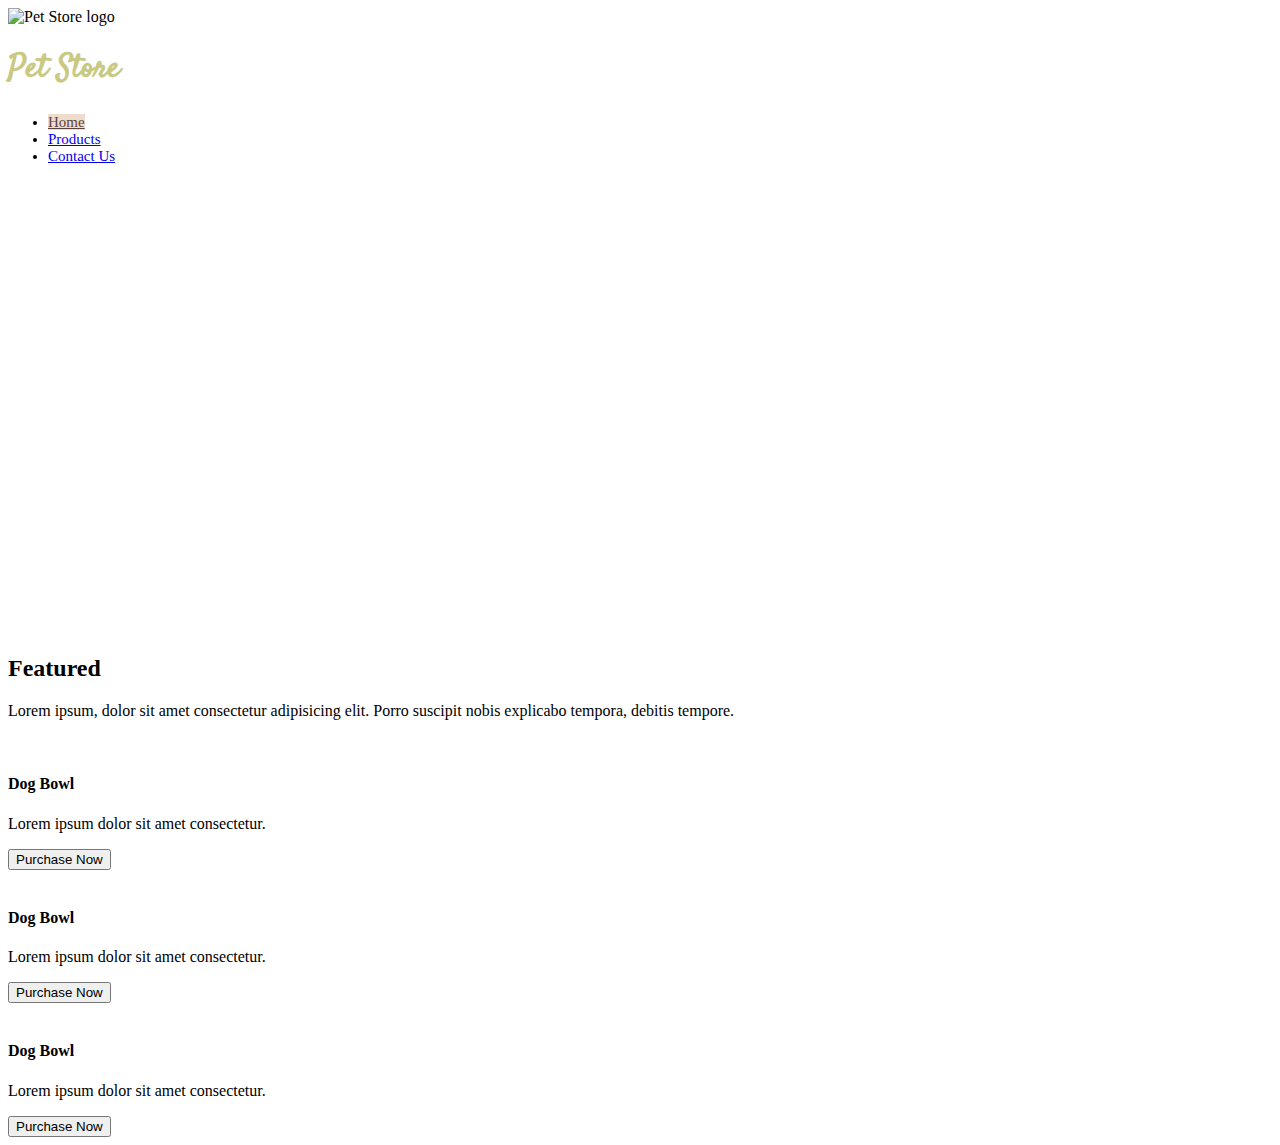
==== commit e37b9733: "updated index html css and added contact" ====
--- a/index.html
+++ b/index.html
@@ -19,9 +19,9 @@
 			</div>
 			<nav class="col-xs-12 col-sm-7 col-md-6">
 				<ul class="nav nav-pills pull-right">
-					<li role="presentation" class="active"><a href="#">Home</a></li>
+					<li role="presentation" class="active"><a href="index.html">Home</a></li>
 					<li role="presentation"><a href="#">Products</a></li>
-					<li role="presentation"><a href="#">Contact Us</a></li>
+					<li role="presentation"><a href="contact.html">Contact Us</a></li>
 				</ul>
 			</nav>
 		</header>
@@ -39,14 +39,14 @@
 		<div class="row">
 			<div class="col-sm-7 text-justify featured">
 				<h2 class="text-uppercase">Featured</h2>
-				<p>lorem15</p>
+				<p>Lorem ipsum, dolor sit amet consectetur adipisicing elit. Porro suscipit nobis explicabo tempora, debitis tempore.</p>
 				<div class="row">
 					<div class="col-sm-4 product">
 						<div class="row">
 							<div class="col-sm-12 col-xs-6 img_box"><img src="img/product1.jpg" alt="" class="img-responsive"></div>
 							<div class="col-sm-12 col-xs-6">
 								<h4>Dog Bowl</h4>
-								<p>lorem6</p>
+								<p>Lorem ipsum dolor sit amet consectetur.</p>
 								<button class="btn btn-xs center-block">Purchase Now</button>
 							</div>
 						</div>
@@ -56,7 +56,7 @@
 							<div class="col-sm-12 col-xs-6 img_box"><img src="img/product2.jpg" alt="" class="img-responsive"></div>
 							<div class="col-sm-12 col-xs-6">
 								<h4>Dog Bowl</h4>
-								<p>lorem6</p>
+								<p>Lorem ipsum dolor sit amet consectetur.</p>
 								<button class="btn btn-xs center-block">Purchase Now</button>
 							</div>
 						</div>
@@ -66,7 +66,7 @@
 							<div class="col-sm-12 col-xs-6 img_box"><img src="img/product3.jpg" alt="" class="img-responsive"></div>
 							<div class="col-sm-12 col-xs-6">
 								<h4>Dog Bowl</h4>
-								<p>lorem6</p>
+								<p>Lorem ipsum dolor sit amet consectetur.</p>
 								<button class="btn btn-xs center-block">Purchase Now</button>
 							</div>
 						</div>
